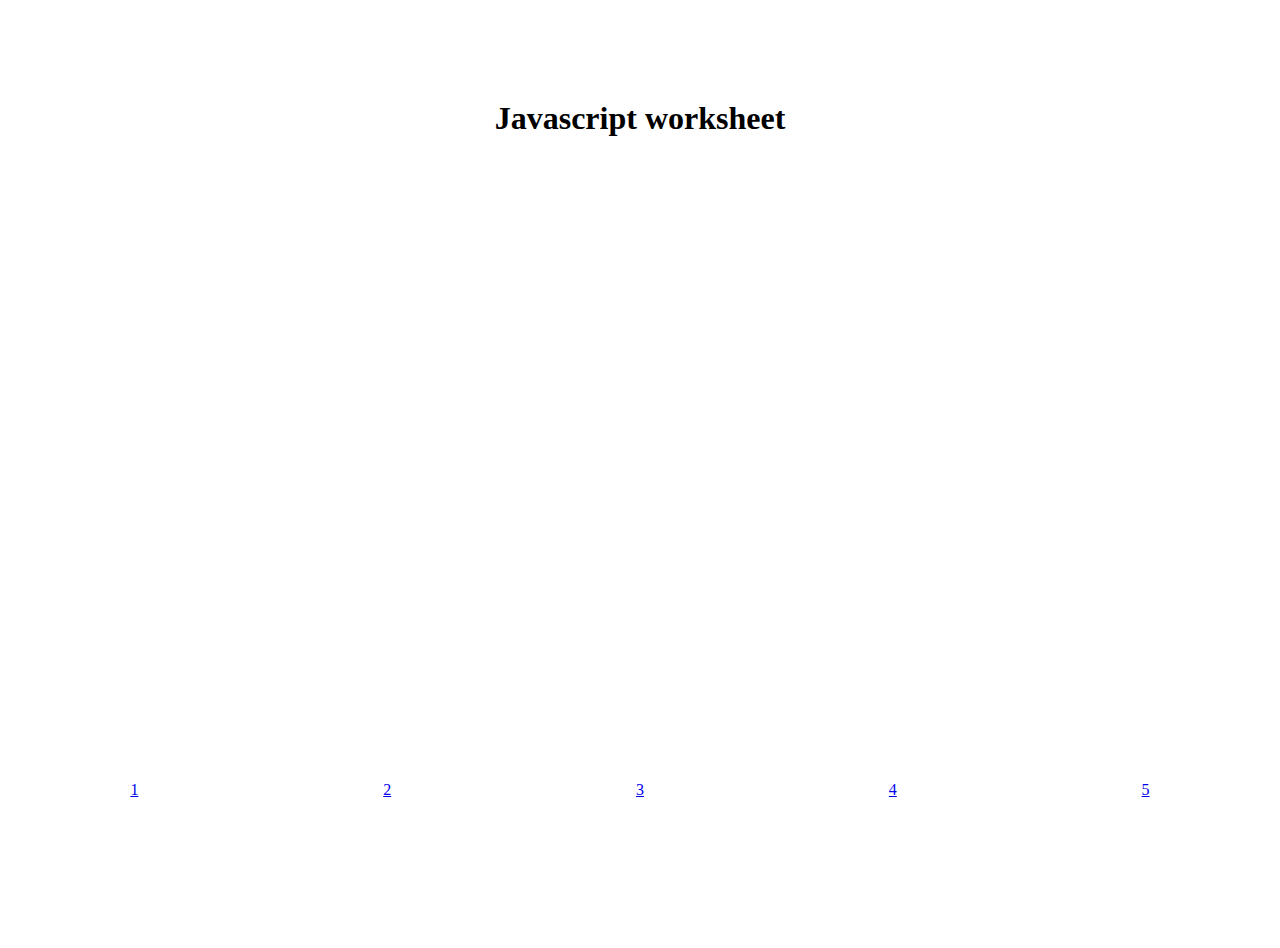
==== index.html @ ded360e2 "uploaded" ====
<!DOCTYPE html>
<html lang="en">
<head>
    <meta charset="UTF-8">
    <meta name="viewport" content="width=device-width, initial-scale=1.0">
    <link rel="stylesheet" href="style.css">
    <script src="script.js"></script>
    <title>Document</title>
</head>
<body>
    <section class="container">
        <h1 style="text-align: center;margin-top: 100px;">Javascript worksheet</h1>
    </section>
    <footer class="foot">
        <a href="./1.html">1</a>
        <a href="./2.html">2</a>
        <a href="./3.html">3</a>
        <a href="./4.html">4</a>
        <a href="./5.html">5

            
        </a>
    </footer>
</body>
</html>
---- style.css ----
.container{
    min-height: 60vh;
}


.foot{
    display: flex;
    align-items: center;
    justify-content: space-around;
    height: 300px;
    width: 100%;
}
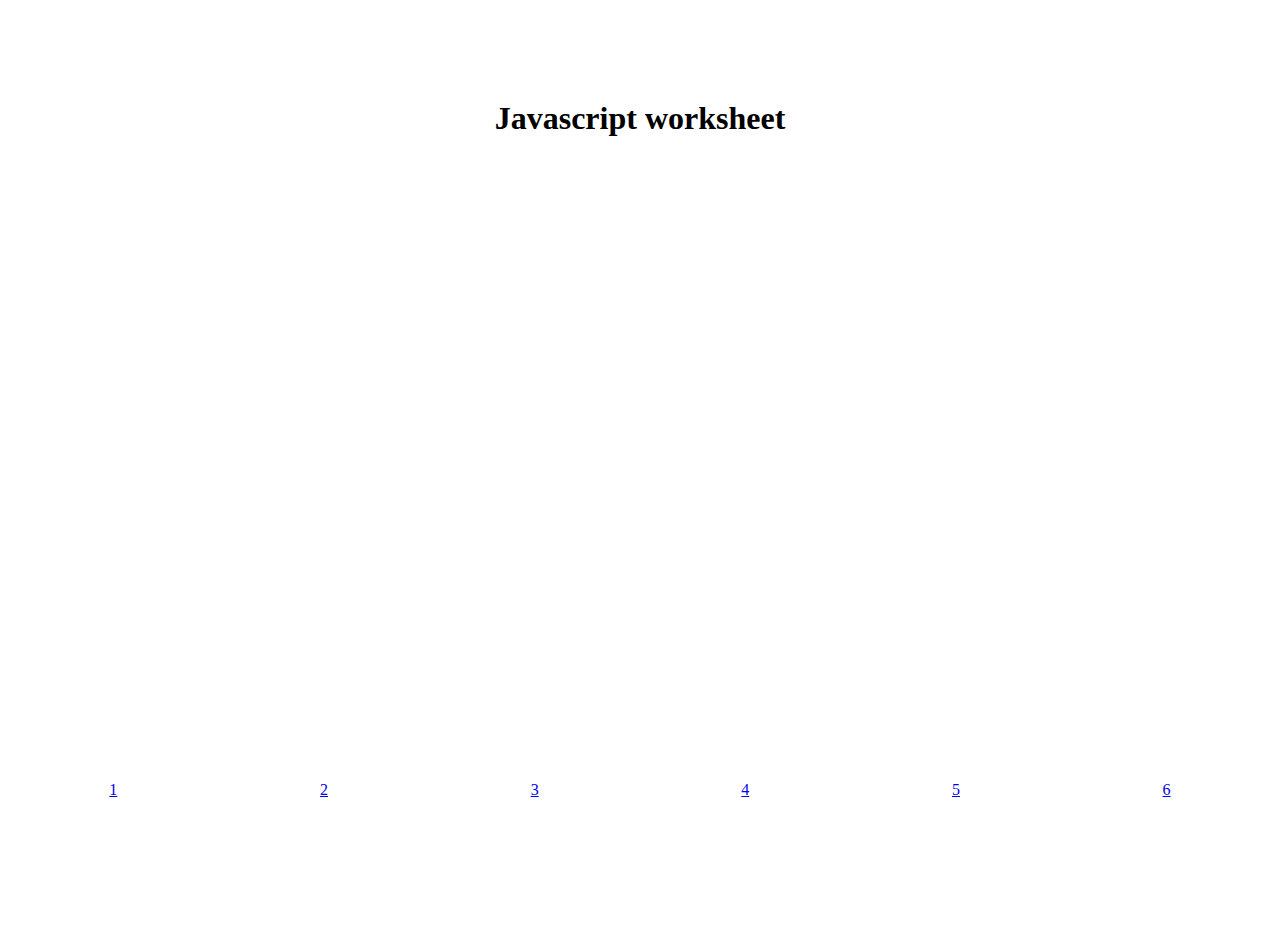
==== commit 7760ccb5: "uploaded" ====
--- a/index.html
+++ b/index.html
@@ -16,10 +16,8 @@
         <a href="./2.html">2</a>
         <a href="./3.html">3</a>
         <a href="./4.html">4</a>
-        <a href="./5.html">5
-
-            
-        </a>
+        <a href="./5.html">5</a>
+        <a href="./6.html">6</a>
     </footer>
 </body>
 </html>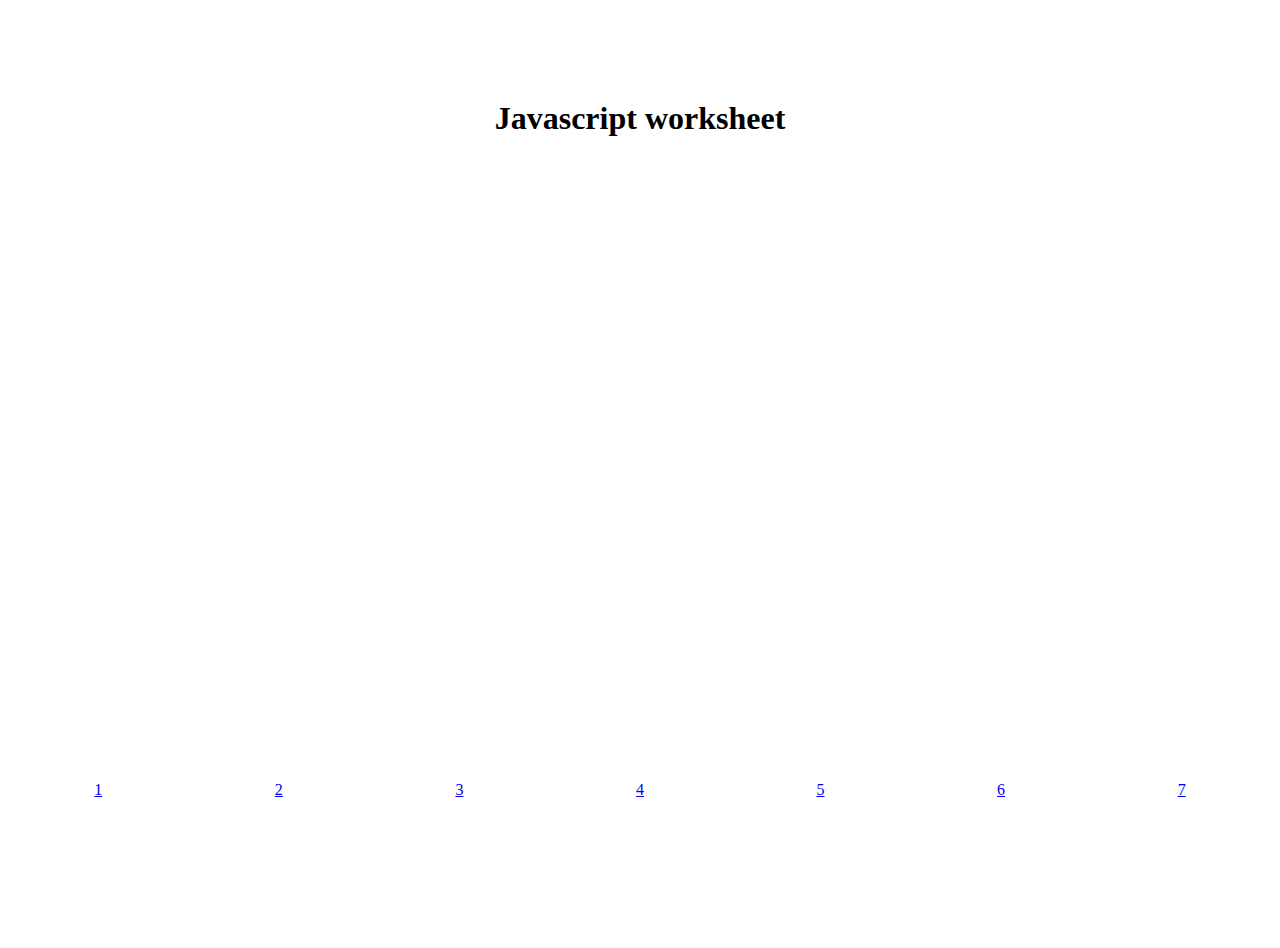
==== commit 0cf05ff5: "Update index.html" ====
--- a/index.html
+++ b/index.html
@@ -18,6 +18,7 @@
         <a href="./4.html">4</a>
         <a href="./5.html">5</a>
         <a href="./6.html">6</a>
+        <a href="./7.html">7</a>
     </footer>
 </body>
-</html>+</html>
